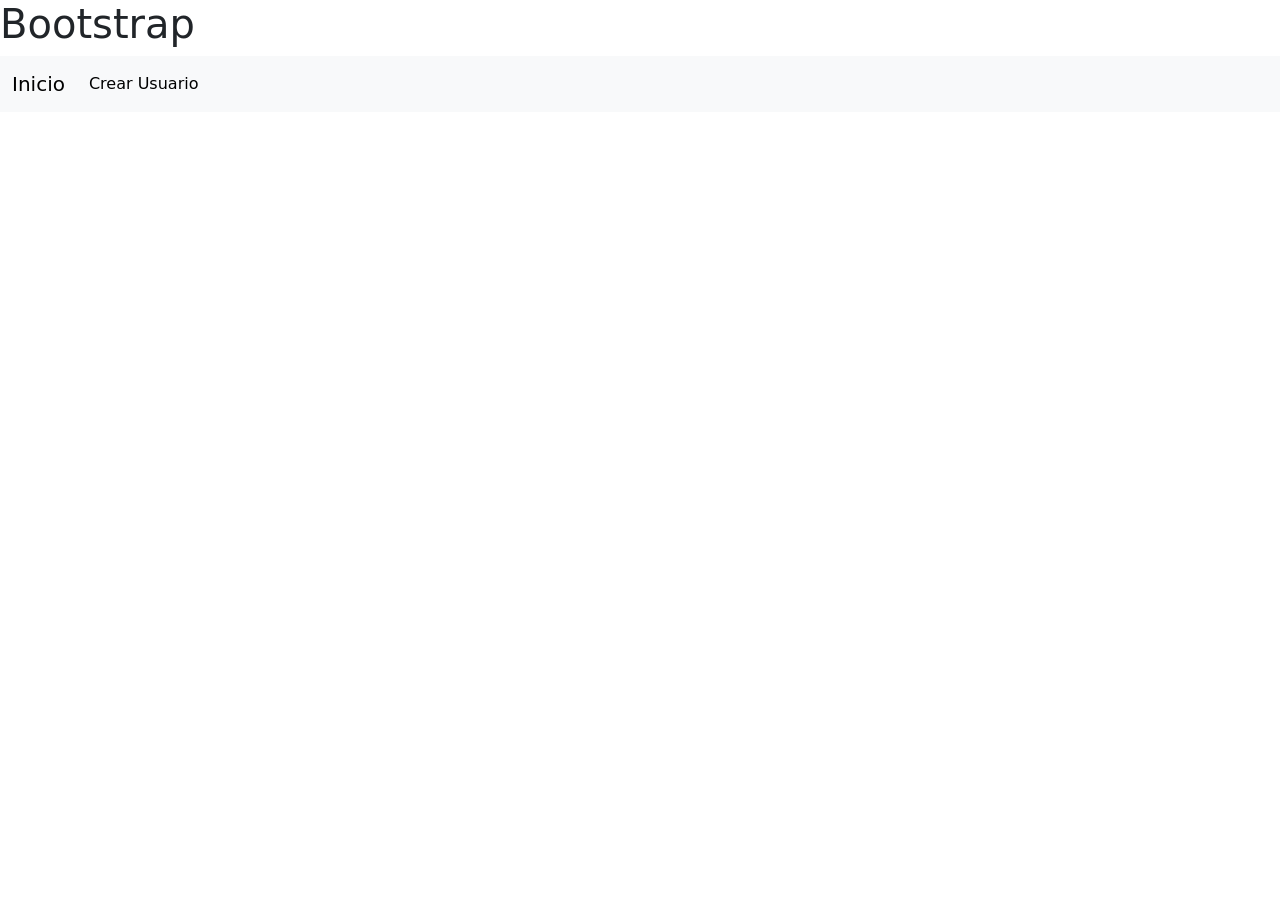
==== index.html @ 1be26338 "first commit" ====
<!DOCTYPE html>
<html lang="en">
  <head>
    <meta charset="UTF-8" />
    <meta http-equiv="X-UA-Compatible" content="IE=edge" />
    <meta name="viewport" content="width=device-width, initial-scale=1.0" />

    <!-- Bootstrap -->
    <link
      href="https://cdn.jsdelivr.net/npm/bootstrap@5.3.0/dist/css/bootstrap.min.css"
      rel="stylesheet"
      integrity="sha384-9ndCyUaIbzAi2FUVXJi0CjmCapSmO7SnpJef0486qhLnuZ2cdeRhO02iuK6FUUVM"
      crossorigin="anonymous"
    />

    <script
      src="https://cdn.jsdelivr.net/npm/bootstrap@5.3.0/dist/js/bootstrap.bundle.min.js"
      integrity="sha384-geWF76RCwLtnZ8qwWowPQNguL3RmwHVBC9FhGdlKrxdiJJigb/j/68SIy3Te4Bkz"
      crossorigin="anonymous"
    ></script>

    <!-- CSS -->
    <link rel="stylesheet" href="css/main.css" type="text/css" />
    <title>Bootstrap</title>
  </head>
  <body>
    <!-- Título -->

    <h1>Bootstrap</h1>

    <!-- Fin título -->

    <!-- Barra de navegación -->
    <nav class="navbar navbar-expand-lg bg-body-tertiary">
      <div class="container-fluid">
        <a class="navbar-brand" href="#">Inicio</a>
        <button
          class="navbar-toggler"
          type="button"
          data-bs-toggle="collapse"
          data-bs-target="#navbarNav"
          aria-controls="navbarNav"
          aria-expanded="false"
          aria-label="Toggle navigation"
        >
          <span class="navbar-toggler-icon"></span>
        </button>
        <div class="collapse navbar-collapse" id="navbarNav">
          <ul class="navbar-nav">
            <li class="nav-item">
              <a class="nav-link active" aria-current="page" href="pages/user.html"
                >Crear Usuario</a
              >
            </li>
          </ul>
        </div>
      </div>
    </nav>
    <!-- Fin Barra navegación -->

    <!-- jQuery first, then Popper.js, then Bootstrap JS -->
    <script src="node_modules/jquery/dist/js/jquery.min.js"></script>
    <script src="node_modules/popper.js/dist/popper.min.js"></script>
    <script src="node_modules/bootstrap/dist/js/bootstrap.min.js"></script>
    <script src="js/index.js"></script>
  </body>
</html>
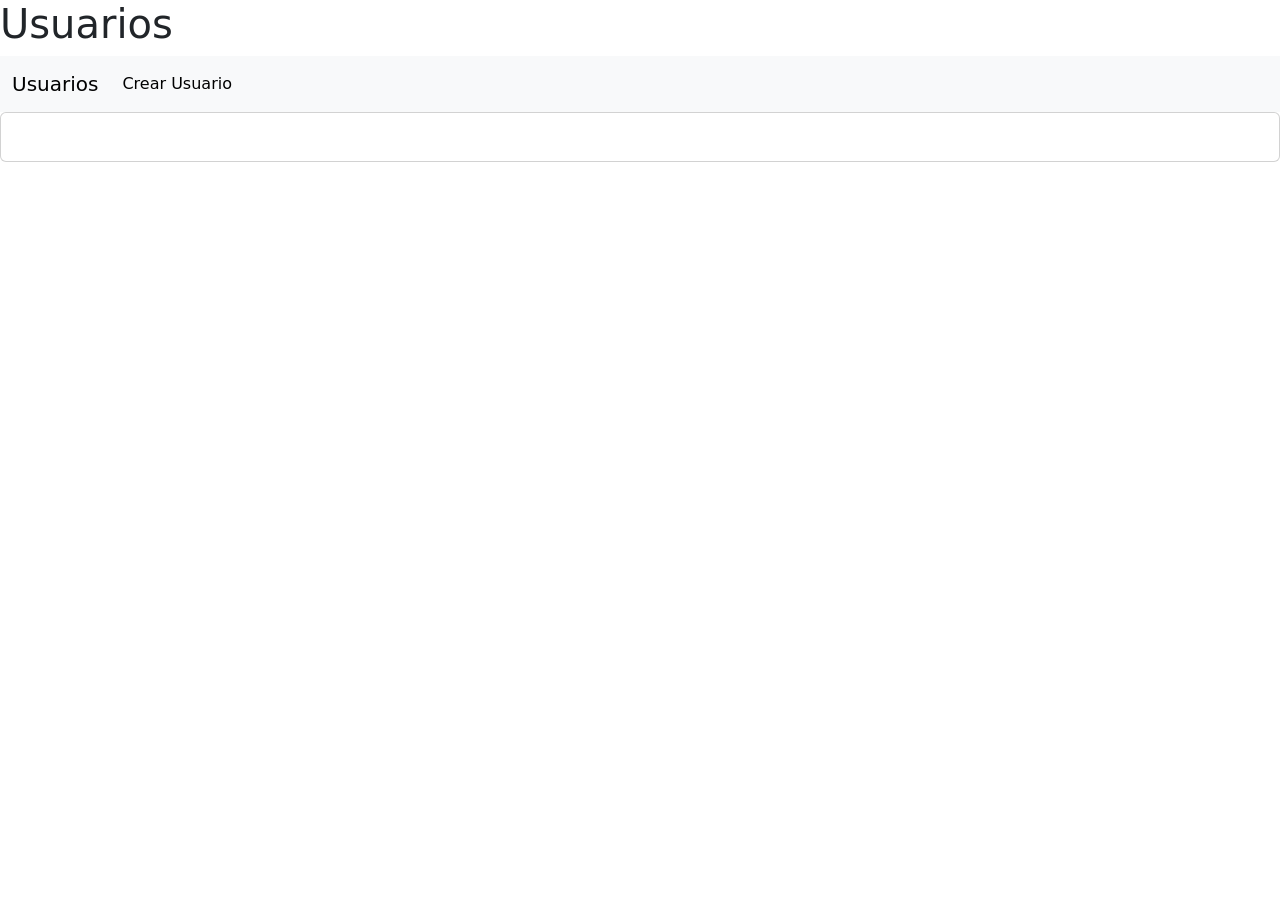
==== commit 22006659: "Add card" ====
--- a/index.html
+++ b/index.html
@@ -1,67 +1,62 @@
 <!DOCTYPE html>
 <html lang="en">
-  <head>
-    <meta charset="UTF-8" />
-    <meta http-equiv="X-UA-Compatible" content="IE=edge" />
-    <meta name="viewport" content="width=device-width, initial-scale=1.0" />
+    <head>
+        <meta charset="UTF-8" />
+        <meta http-equiv="X-UA-Compatible" content="IE=edge" />
+        <meta name="viewport" content="width=device-width, initial-scale=1.0" />
 
-    <!-- Bootstrap -->
-    <link
-      href="https://cdn.jsdelivr.net/npm/bootstrap@5.3.0/dist/css/bootstrap.min.css"
-      rel="stylesheet"
-      integrity="sha384-9ndCyUaIbzAi2FUVXJi0CjmCapSmO7SnpJef0486qhLnuZ2cdeRhO02iuK6FUUVM"
-      crossorigin="anonymous"
-    />
+        <!-- Bootstrap -->
+        <link
+            href="https://cdn.jsdelivr.net/npm/bootstrap@5.3.0/dist/css/bootstrap.min.css"
+            rel="stylesheet"
+            integrity="sha384-9ndCyUaIbzAi2FUVXJi0CjmCapSmO7SnpJef0486qhLnuZ2cdeRhO02iuK6FUUVM"
+            crossorigin="anonymous"
+        />
 
-    <script
-      src="https://cdn.jsdelivr.net/npm/bootstrap@5.3.0/dist/js/bootstrap.bundle.min.js"
-      integrity="sha384-geWF76RCwLtnZ8qwWowPQNguL3RmwHVBC9FhGdlKrxdiJJigb/j/68SIy3Te4Bkz"
-      crossorigin="anonymous"
-    ></script>
+        <script
+            src="https://cdn.jsdelivr.net/npm/bootstrap@5.3.0/dist/js/bootstrap.bundle.min.js"
+            integrity="sha384-geWF76RCwLtnZ8qwWowPQNguL3RmwHVBC9FhGdlKrxdiJJigb/j/68SIy3Te4Bkz"
+            crossorigin="anonymous"
+        ></script>
 
-    <!-- CSS -->
-    <link rel="stylesheet" href="css/main.css" type="text/css" />
-    <title>Bootstrap</title>
-  </head>
-  <body>
-    <!-- Título -->
+        <!-- CSS -->
+        <link rel="stylesheet" href="css/main.css" type="text/css" />
+        <title>Bootstrap</title>
+    </head>
+    <body>
+        <!-- Título -->
 
-    <h1>Bootstrap</h1>
+        <h1>Usuarios</h1>
 
-    <!-- Fin título -->
+        <!-- Fin título -->
 
-    <!-- Barra de navegación -->
-    <nav class="navbar navbar-expand-lg bg-body-tertiary">
-      <div class="container-fluid">
-        <a class="navbar-brand" href="#">Inicio</a>
-        <button
-          class="navbar-toggler"
-          type="button"
-          data-bs-toggle="collapse"
-          data-bs-target="#navbarNav"
-          aria-controls="navbarNav"
-          aria-expanded="false"
-          aria-label="Toggle navigation"
-        >
-          <span class="navbar-toggler-icon"></span>
-        </button>
-        <div class="collapse navbar-collapse" id="navbarNav">
-          <ul class="navbar-nav">
-            <li class="nav-item">
-              <a class="nav-link active" aria-current="page" href="pages/user.html"
-                >Crear Usuario</a
-              >
-            </li>
-          </ul>
+        <!-- Barra de navegación -->
+        <nav class="navbar navbar-expand-lg bg-body-tertiary">
+            <div class="container-fluid">
+                <a class="navbar-brand" href="#">Usuarios</a>
+                <button class="navbar-toggler" type="button" data-bs-toggle="collapse" data-bs-target="#navbarNav" aria-controls="navbarNav" aria-expanded="false" aria-label="Toggle navigation">
+                    <span class="navbar-toggler-icon"></span>
+                </button>
+                <div class="collapse navbar-collapse" id="navbarNav">
+                    <ul class="navbar-nav">
+                        <li class="nav-item">
+                            <a class="nav-link active" aria-current="page" href="pages/user.html">Crear Usuario</a>
+                        </li>
+                    </ul>
+                </div>
+            </div>
+        </nav>
+        <!-- Fin Barra navegación -->
+
+        <!----------- Cards -------------->
+
+        <div class="card">
+            <div class="card-body">
+                <p id="userGuardado"></p>
+            </div>
         </div>
-      </div>
-    </nav>
-    <!-- Fin Barra navegación -->
+        <!---------- Fin Cards ----------->
 
-    <!-- jQuery first, then Popper.js, then Bootstrap JS -->
-    <script src="node_modules/jquery/dist/js/jquery.min.js"></script>
-    <script src="node_modules/popper.js/dist/popper.min.js"></script>
-    <script src="node_modules/bootstrap/dist/js/bootstrap.min.js"></script>
-    <script src="js/index.js"></script>
-  </body>
+        <script src="js/index.js"></script>
+    </body>
 </html>
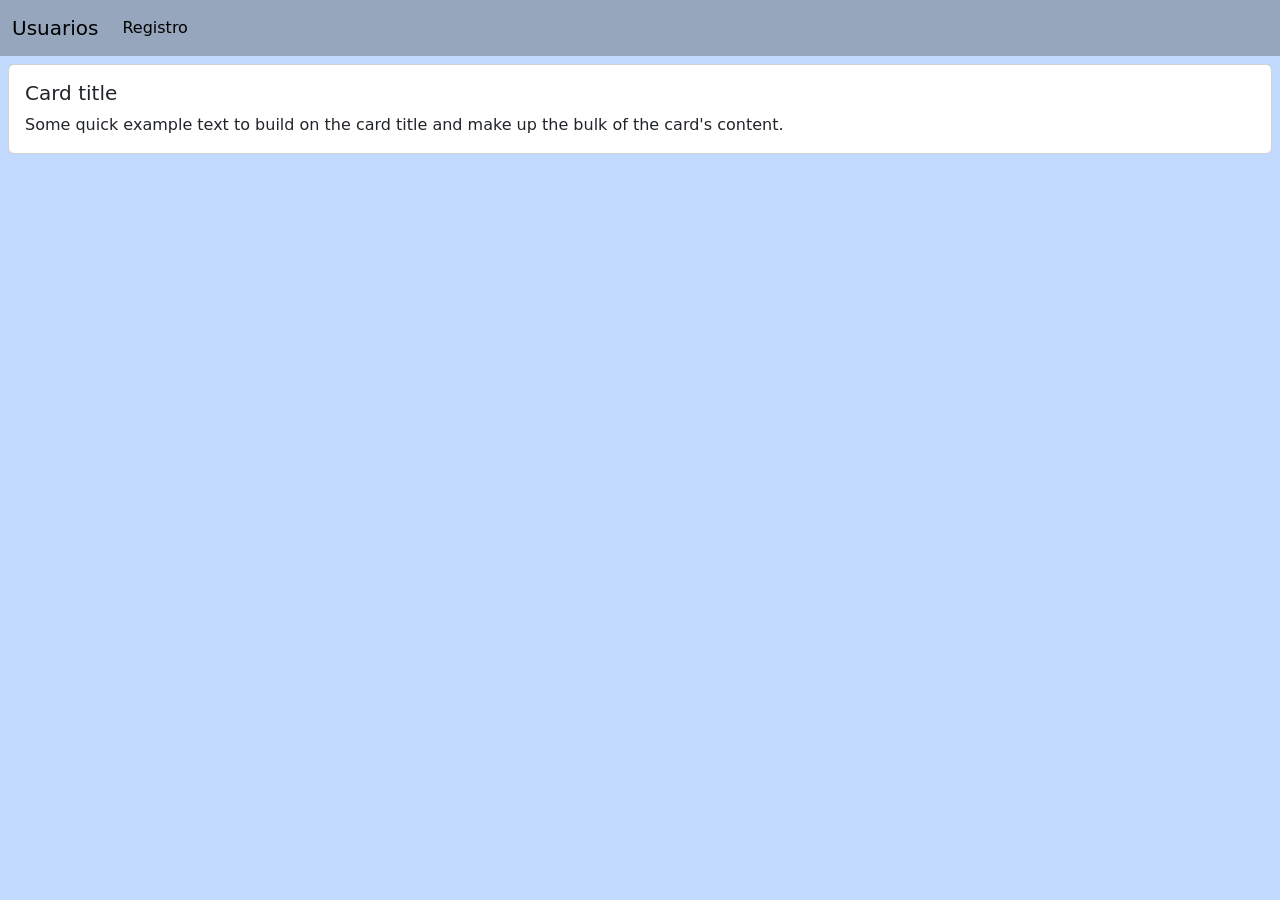
==== commit 0b663ffb: "Terminada la parte de estilo" ====
--- a/index.html
+++ b/index.html
@@ -1,62 +1,74 @@
 <!DOCTYPE html>
 <html lang="en">
-    <head>
-        <meta charset="UTF-8" />
-        <meta http-equiv="X-UA-Compatible" content="IE=edge" />
-        <meta name="viewport" content="width=device-width, initial-scale=1.0" />
+  <head>
+    <meta charset="UTF-8" />
+    <meta http-equiv="X-UA-Compatible" content="IE=edge" />
+    <meta name="viewport" content="width=device-width, initial-scale=1.0" />
 
-        <!-- Bootstrap -->
-        <link
-            href="https://cdn.jsdelivr.net/npm/bootstrap@5.3.0/dist/css/bootstrap.min.css"
-            rel="stylesheet"
-            integrity="sha384-9ndCyUaIbzAi2FUVXJi0CjmCapSmO7SnpJef0486qhLnuZ2cdeRhO02iuK6FUUVM"
-            crossorigin="anonymous"
-        />
+    <!-- Bootstrap -->
+    <link
+      href="https://cdn.jsdelivr.net/npm/bootstrap@5.3.0/dist/css/bootstrap.min.css"
+      rel="stylesheet"
+      integrity="sha384-9ndCyUaIbzAi2FUVXJi0CjmCapSmO7SnpJef0486qhLnuZ2cdeRhO02iuK6FUUVM"
+      crossorigin="anonymous"
+    />
 
-        <script
-            src="https://cdn.jsdelivr.net/npm/bootstrap@5.3.0/dist/js/bootstrap.bundle.min.js"
-            integrity="sha384-geWF76RCwLtnZ8qwWowPQNguL3RmwHVBC9FhGdlKrxdiJJigb/j/68SIy3Te4Bkz"
-            crossorigin="anonymous"
-        ></script>
+    <script
+      src="https://cdn.jsdelivr.net/npm/bootstrap@5.3.0/dist/js/bootstrap.bundle.min.js"
+      integrity="sha384-geWF76RCwLtnZ8qwWowPQNguL3RmwHVBC9FhGdlKrxdiJJigb/j/68SIy3Te4Bkz"
+      crossorigin="anonymous"
+    ></script>
 
-        <!-- CSS -->
-        <link rel="stylesheet" href="css/main.css" type="text/css" />
-        <title>Bootstrap</title>
-    </head>
-    <body>
-        <!-- Título -->
+    <!-- CSS -->
+    <link rel="stylesheet" href="css/main.css" type="text/css" />
+    <title>Bootstrap</title>
+  </head>
+  <body class="bg-primary bg-opacity-25">
+    <!-- Barra de navegación -->
+    <nav class="navbar navbar-expand-lg bg-secondary bg-opacity-50">
+      <div class="container-fluid">
+        <a class="navbar-brand" href="#">Usuarios</a>
+        <button
+          class="navbar-toggler"
+          type="button"
+          data-bs-toggle="collapse"
+          data-bs-target="#navbarNav"
+          aria-controls="navbarNav"
+          aria-expanded="false"
+          aria-label="Toggle navigation"
+        >
+          <span class="navbar-toggler-icon"></span>
+        </button>
+        <div class="collapse navbar-collapse" id="navbarNav">
+          <ul class="navbar-nav">
+            <li class="nav-item">
+              <a
+                class="nav-link active"
+                aria-current="page"
+                href="pages/user.html"
+                >Registro</a
+              >
+            </li>
+          </ul>
+        </div>
+      </div>
+    </nav>
+    <!-- Fin Barra navegación -->
 
-        <h1>Usuarios</h1>
+    <!----------- Cards -------------->
 
-        <!-- Fin título -->
+    <div class="card m-2">
+      <div class="card-body">
+        <h5 id="name-card" class="card-title">Card title</h5>
+        <p id="email-card" class="card-text">
+          Some quick example text to build on the card title and make up the
+          bulk of the card's content.
+        </p>
+      </div>
+    </div>
 
-        <!-- Barra de navegación -->
-        <nav class="navbar navbar-expand-lg bg-body-tertiary">
-            <div class="container-fluid">
-                <a class="navbar-brand" href="#">Usuarios</a>
-                <button class="navbar-toggler" type="button" data-bs-toggle="collapse" data-bs-target="#navbarNav" aria-controls="navbarNav" aria-expanded="false" aria-label="Toggle navigation">
-                    <span class="navbar-toggler-icon"></span>
-                </button>
-                <div class="collapse navbar-collapse" id="navbarNav">
-                    <ul class="navbar-nav">
-                        <li class="nav-item">
-                            <a class="nav-link active" aria-current="page" href="pages/user.html">Crear Usuario</a>
-                        </li>
-                    </ul>
-                </div>
-            </div>
-        </nav>
-        <!-- Fin Barra navegación -->
+    <!---------- Fin Cards ----------->
 
-        <!----------- Cards -------------->
-
-        <div class="card">
-            <div class="card-body">
-                <p id="userGuardado"></p>
-            </div>
-        </div>
-        <!---------- Fin Cards ----------->
-
-        <script src="js/index.js"></script>
-    </body>
+    <script src="js/index.js"></script>
+  </body>
 </html>
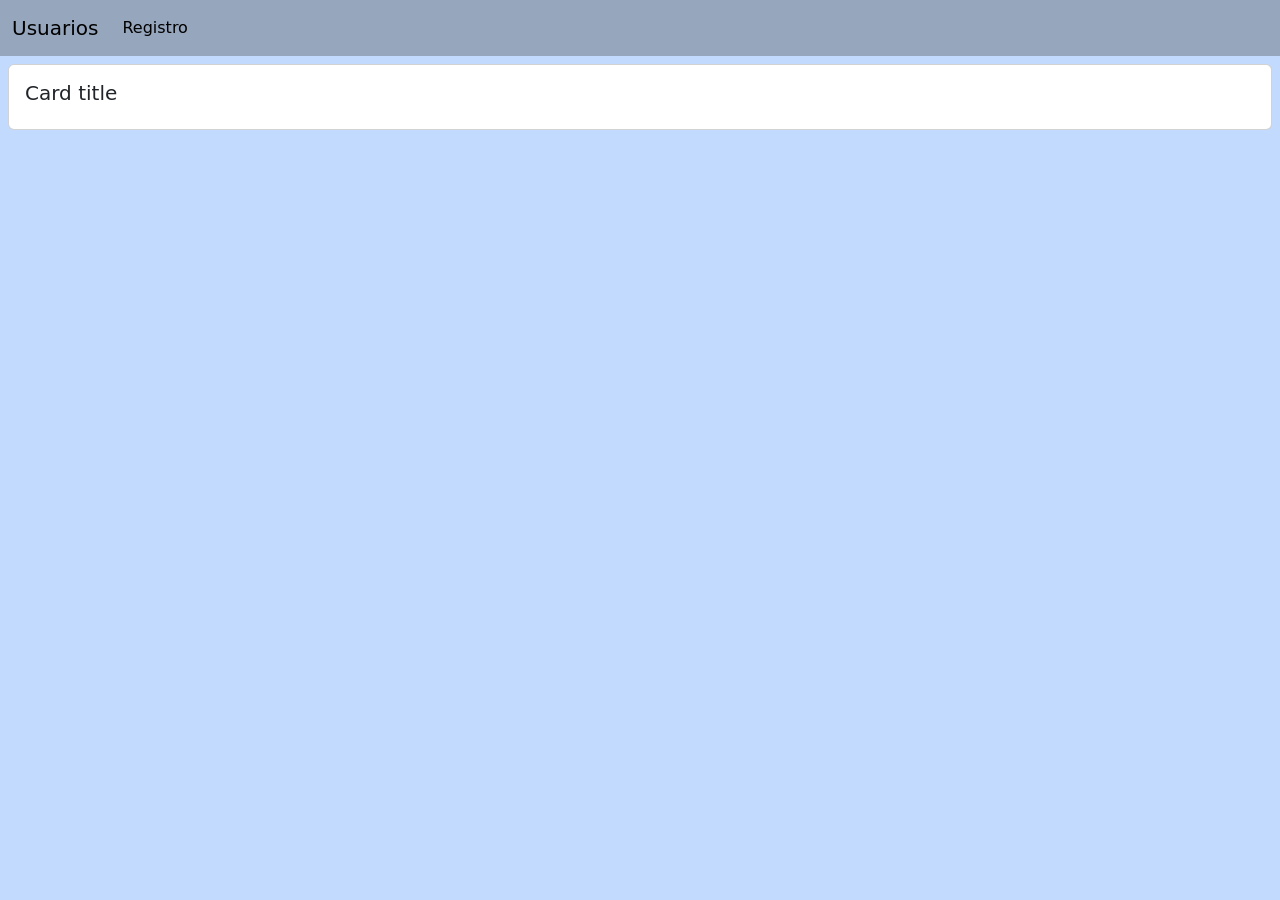
==== commit 6591c69d: "Cambios guardados" ====
--- a/index.html
+++ b/index.html
@@ -61,8 +61,7 @@
       <div class="card-body">
         <h5 id="name-card" class="card-title">Card title</h5>
         <p id="email-card" class="card-text">
-          Some quick example text to build on the card title and make up the
-          bulk of the card's content.
+          
         </p>
       </div>
     </div>
--- a/css/main.css
+++ b/css/main.css
@@ -0,0 +1,7 @@
+.rojo{
+    color: red;
+}
+
+.verde{
+    color: green;
+}
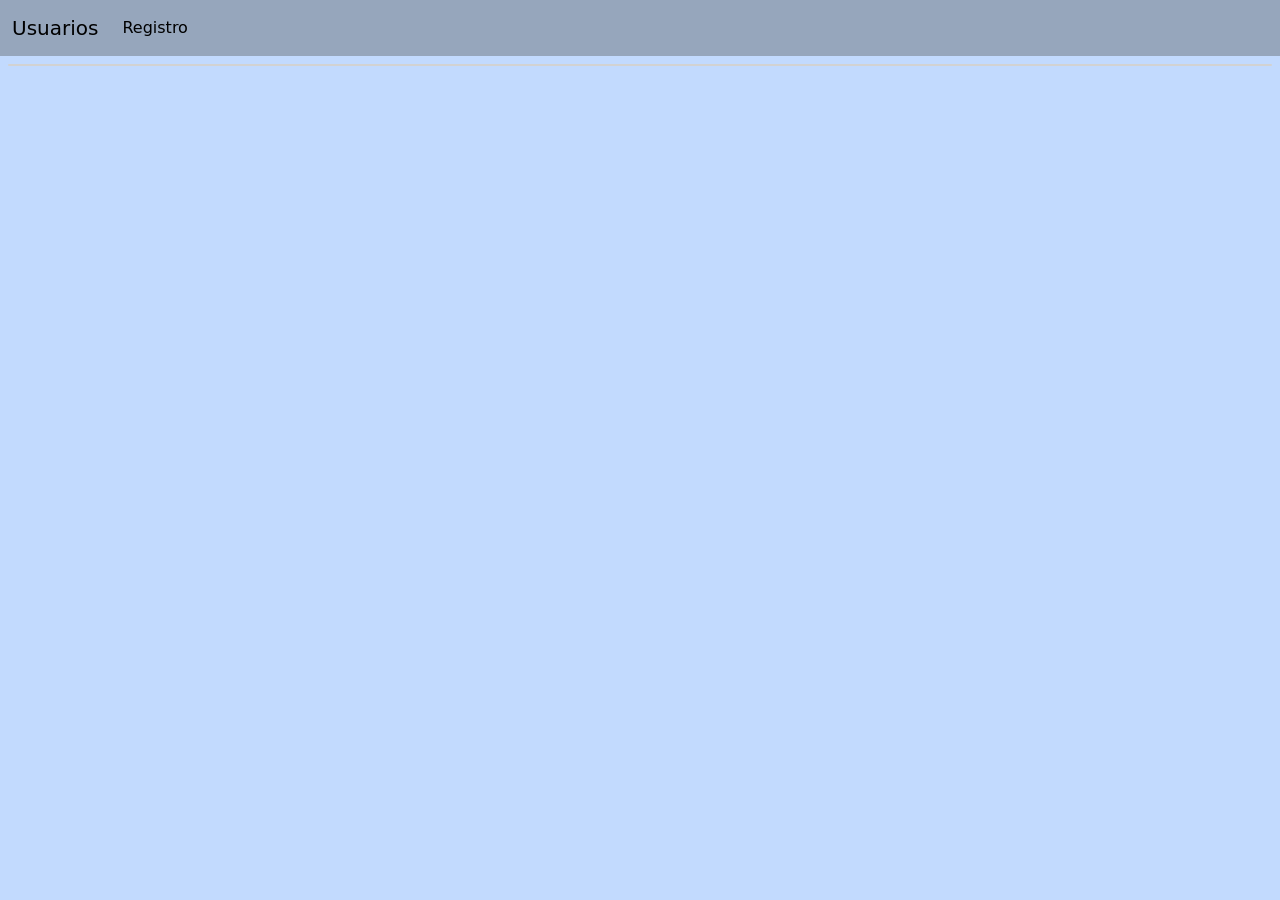
==== commit 9d7f31d3: "Add new JS + fix errors" ====
--- a/index.html
+++ b/index.html
@@ -45,6 +45,7 @@
               <a
                 class="nav-link active"
                 aria-current="page"
+                id="pageLink"
                 href="pages/user.html"
                 >Registro</a
               >
@@ -57,17 +58,12 @@
 
     <!----------- Cards -------------->
 
-    <div class="card m-2">
-      <div class="card-body">
-        <h5 id="name-card" class="card-title">Card title</h5>
-        <p id="email-card" class="card-text">
-          
-        </p>
-      </div>
+    <div class="card m-2" id="cards">
+
     </div>
 
     <!---------- Fin Cards ----------->
 
-    <script src="js/index.js"></script>
+    <script src="js/user.js"></script>
   </body>
 </html>
